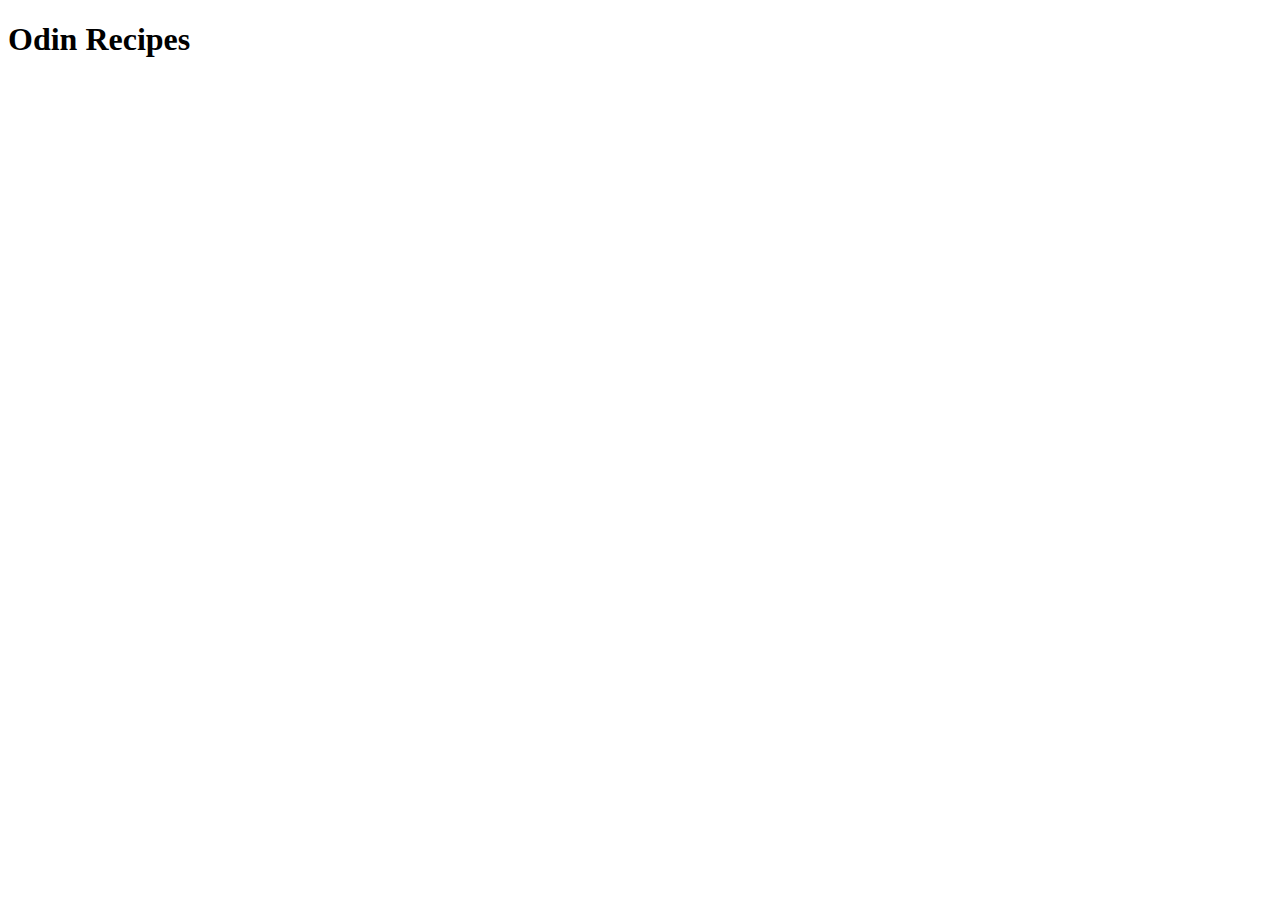
==== index.html @ 6322cc2e "Set up the basic HTML boilerplate" ====
<!DOCTYPE html>
<html lang="en">
    <head>
        <meta chrset="utf-8">
        <title>Recipe Page</title>
    </head>
    <body>
        <!-- This is the basic HTML boilerplate, if there is any confusion later on remember to reference this project -->
        <h1>Odin Recipes</h1>
    </body>
</html>
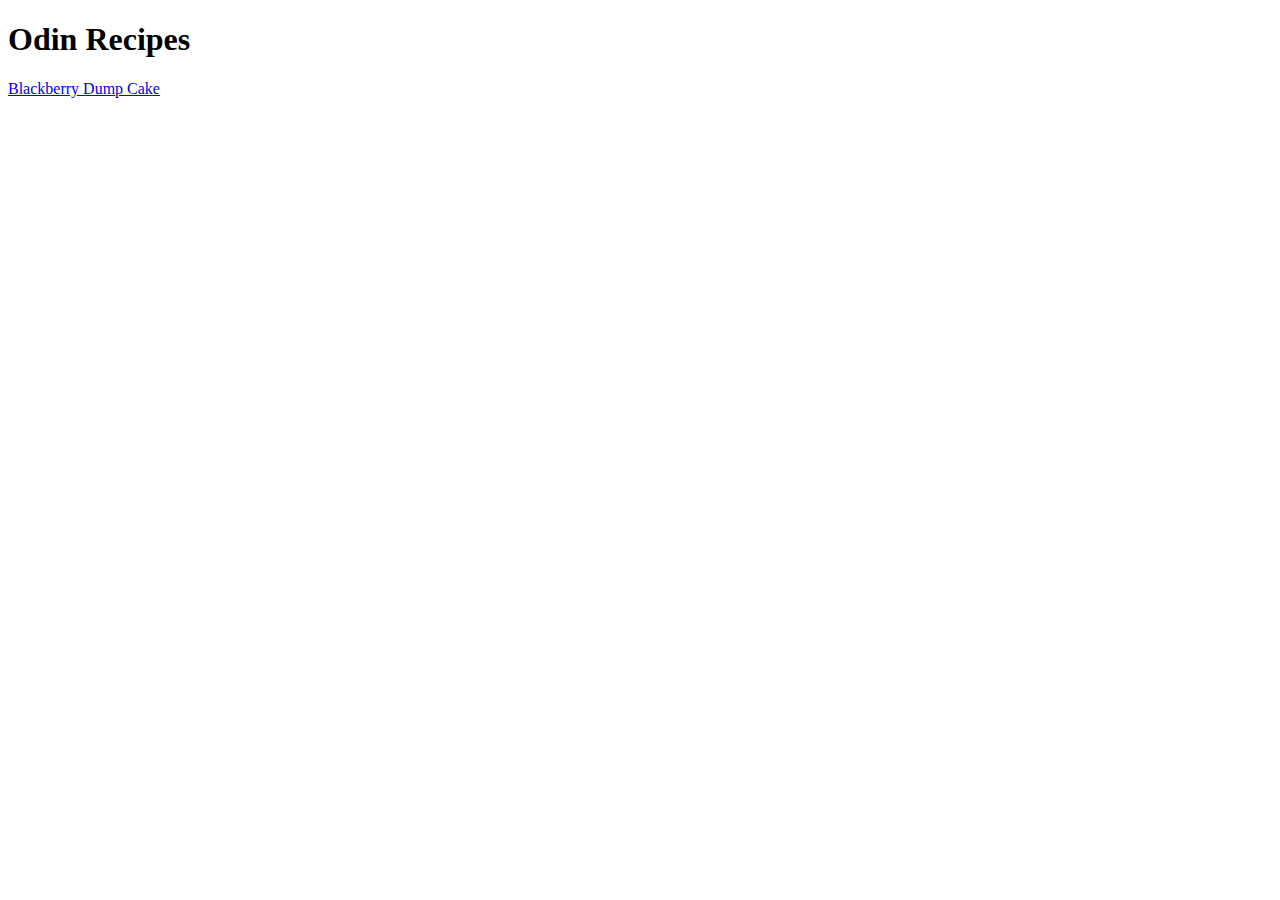
==== commit c365c538: "Add a link to blackberry-dump-cake.html" ====
--- a/index.html
+++ b/index.html
@@ -2,10 +2,12 @@
 <html lang="en">
     <head>
         <meta chrset="utf-8">
-        <title>Recipe Page</title>
+        <title>Recipe Homepage</title>
     </head>
     <body>
         <!-- This is the basic HTML boilerplate, if there is any confusion later on remember to reference this project -->
         <h1>Odin Recipes</h1>
+        <!-- Link to the actual recipe page -->
+        <a href="blackberry-dump-cake.html">Blackberry Dump Cake</a>
     </body>
 </html>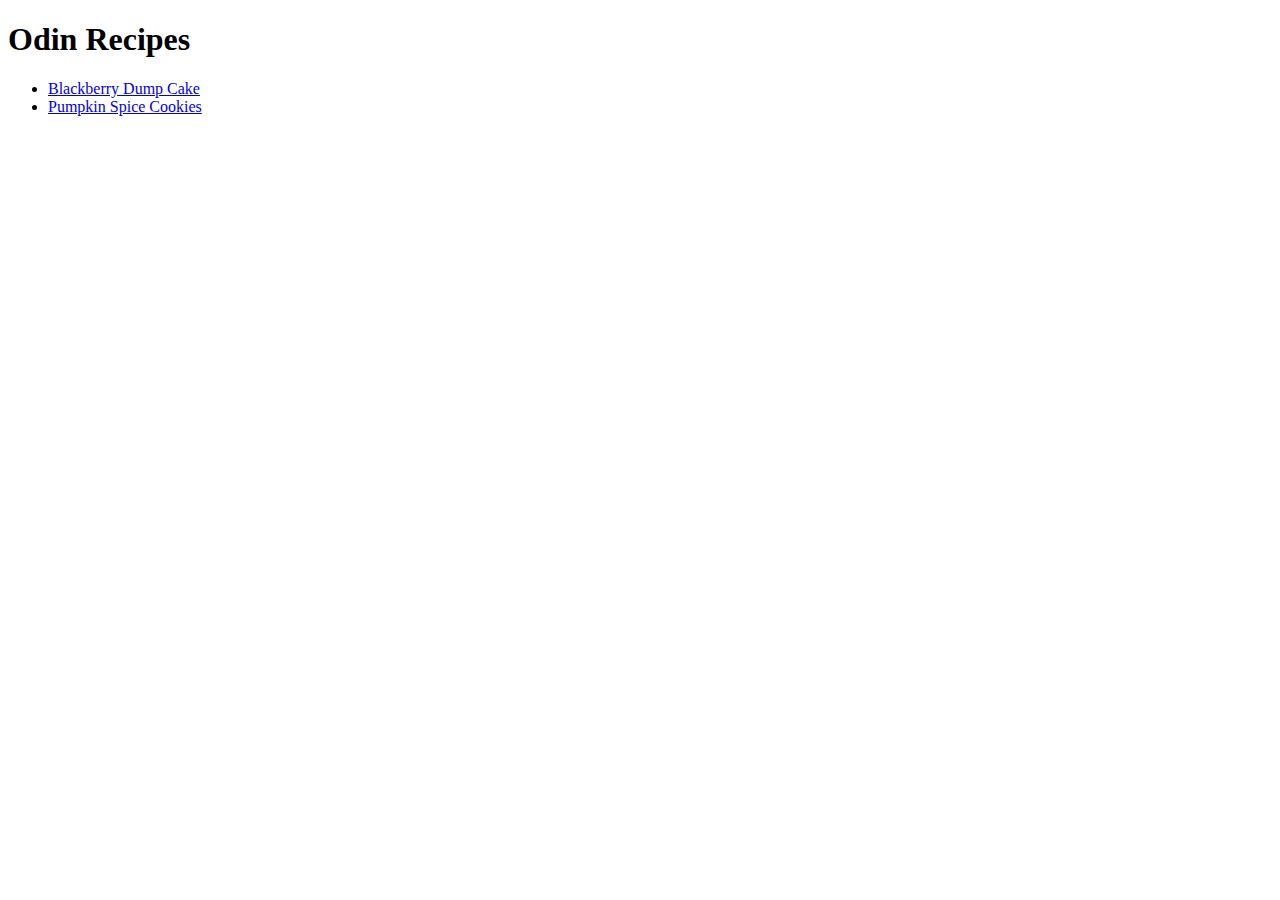
==== commit c9bf7004: "Add a <ul> for the recipes" ====
--- a/index.html
+++ b/index.html
@@ -7,7 +7,16 @@
     <body>
         <!-- This is the basic HTML boilerplate, if there is any confusion later on remember to reference this project -->
         <h1>Odin Recipes</h1>
+        <ul>
         <!-- Link to the actual recipe page -->
-        <a href="blackberry-dump-cake.html">Blackberry Dump Cake</a>
+        <li>
+        <a href="./recipes/blackberry-dump-cake.html">Blackberry Dump Cake</a>
+        </li>
+        <!-- Link to next recipe -->
+        <li>
+        <a href="./recipes/pumpkin-spice-cookies.html">Pumpkin Spice Cookies</a>
+        </li>
+        <!-- Link to next recipe -->
+        </ul>
     </body>
 </html>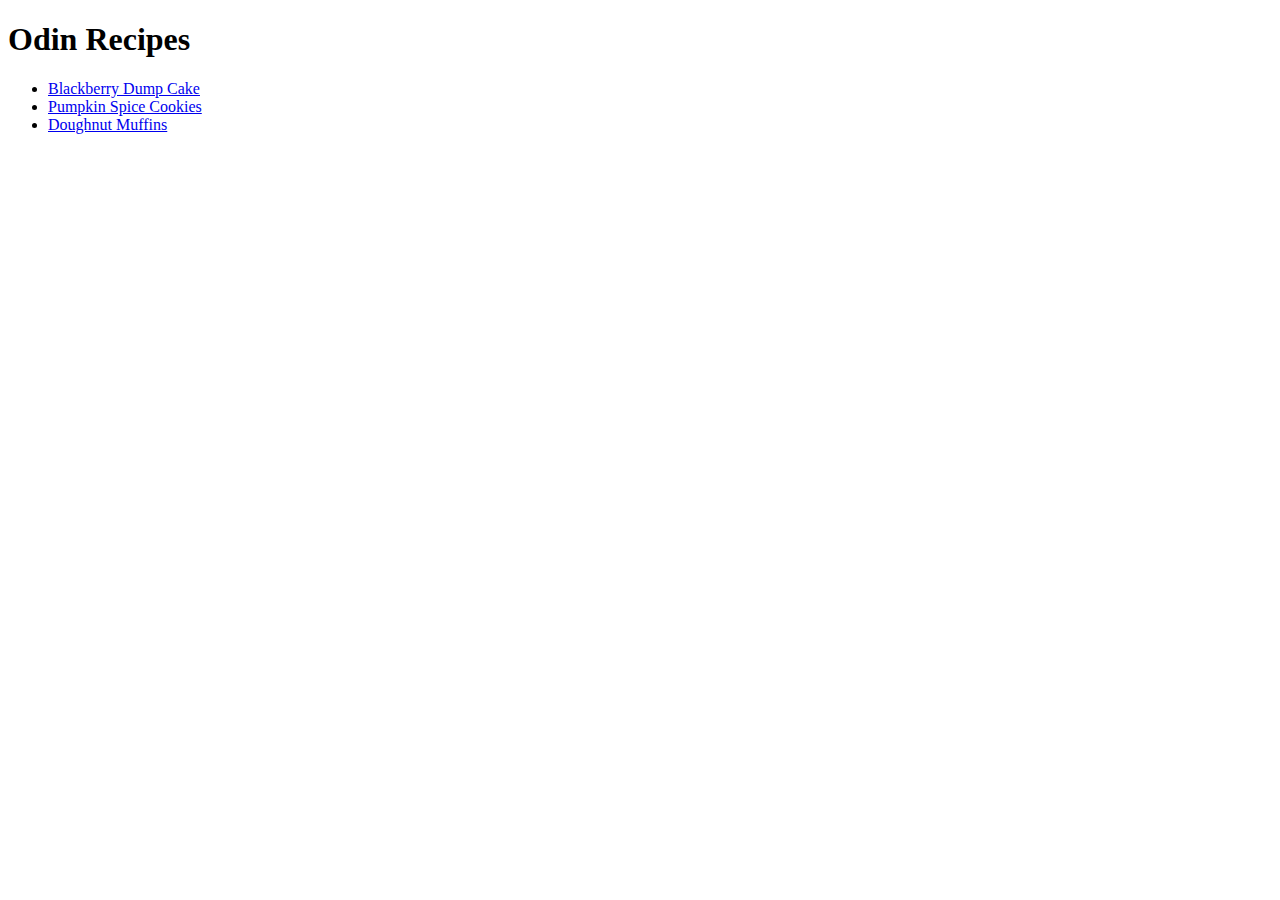
==== commit df4d53d2: "Add link to doughnut muffins" ====
--- a/index.html
+++ b/index.html
@@ -10,13 +10,16 @@
         <ul>
         <!-- Link to the actual recipe page -->
         <li>
-        <a href="./recipes/blackberry-dump-cake.html">Blackberry Dump Cake</a>
+            <a href="./recipes/blackberry-dump-cake.html">Blackberry Dump Cake</a>
         </li>
         <!-- Link to next recipe -->
         <li>
-        <a href="./recipes/pumpkin-spice-cookies.html">Pumpkin Spice Cookies</a>
+            <a href="./recipes/pumpkin-spice-cookies.html">Pumpkin Spice Cookies</a>
         </li>
         <!-- Link to next recipe -->
+        <li>
+            <a href="./recipes/doughnut-muffin.html">Doughnut Muffins</a>
+        </li>
         </ul>
     </body>
 </html>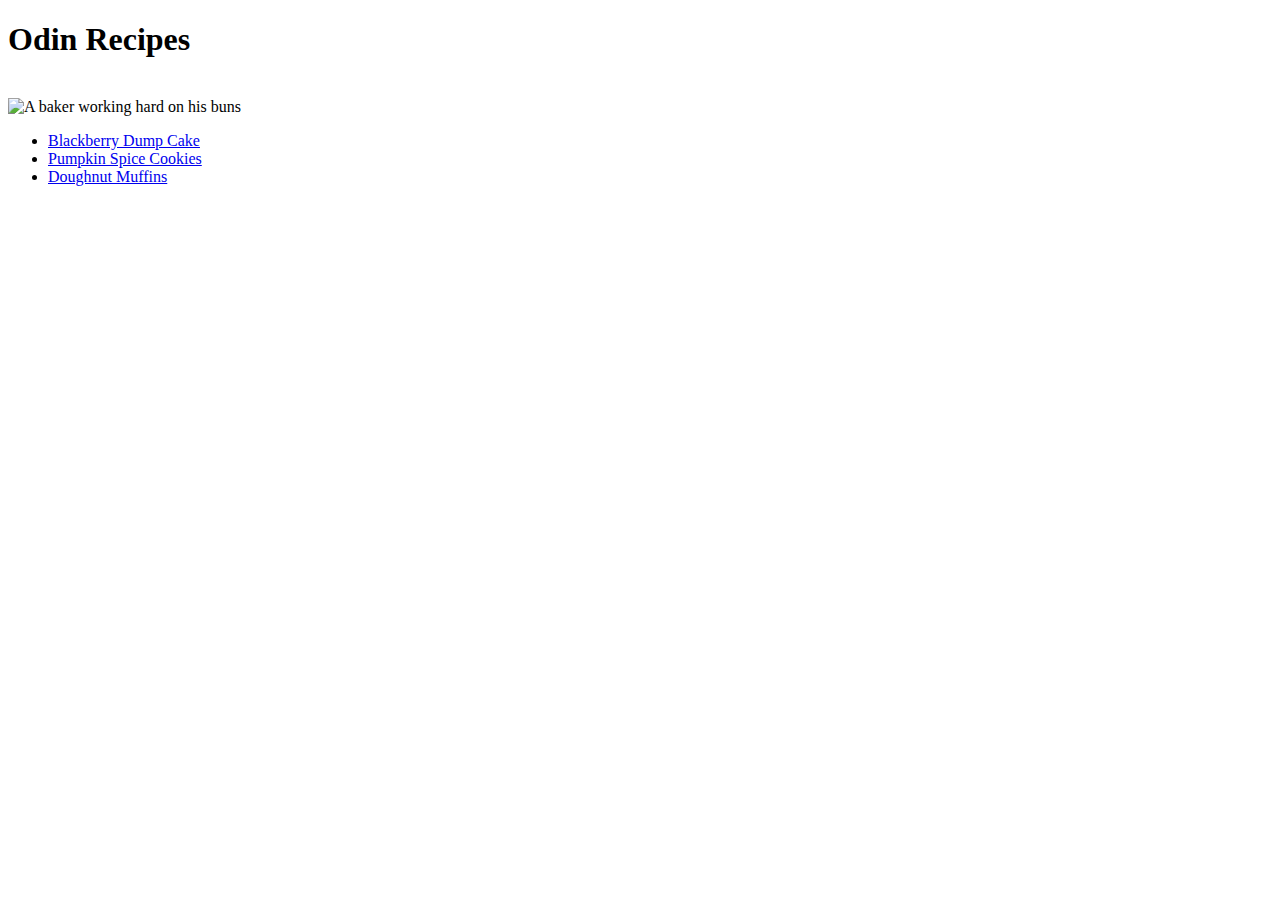
==== commit 1a65534a: "Add picture to index page" ====
--- a/index.html
+++ b/index.html
@@ -7,6 +7,9 @@
     <body>
         <!-- This is the basic HTML boilerplate, if there is any confusion later on remember to reference this project -->
         <h1>Odin Recipes</h1>
+        <br />
+        <!-- add image  -->
+        <img src="./recipes/images/baker.jpg" alt="A baker working hard on his buns">
         <ul>
         <!-- Link to the actual recipe page -->
         <li>
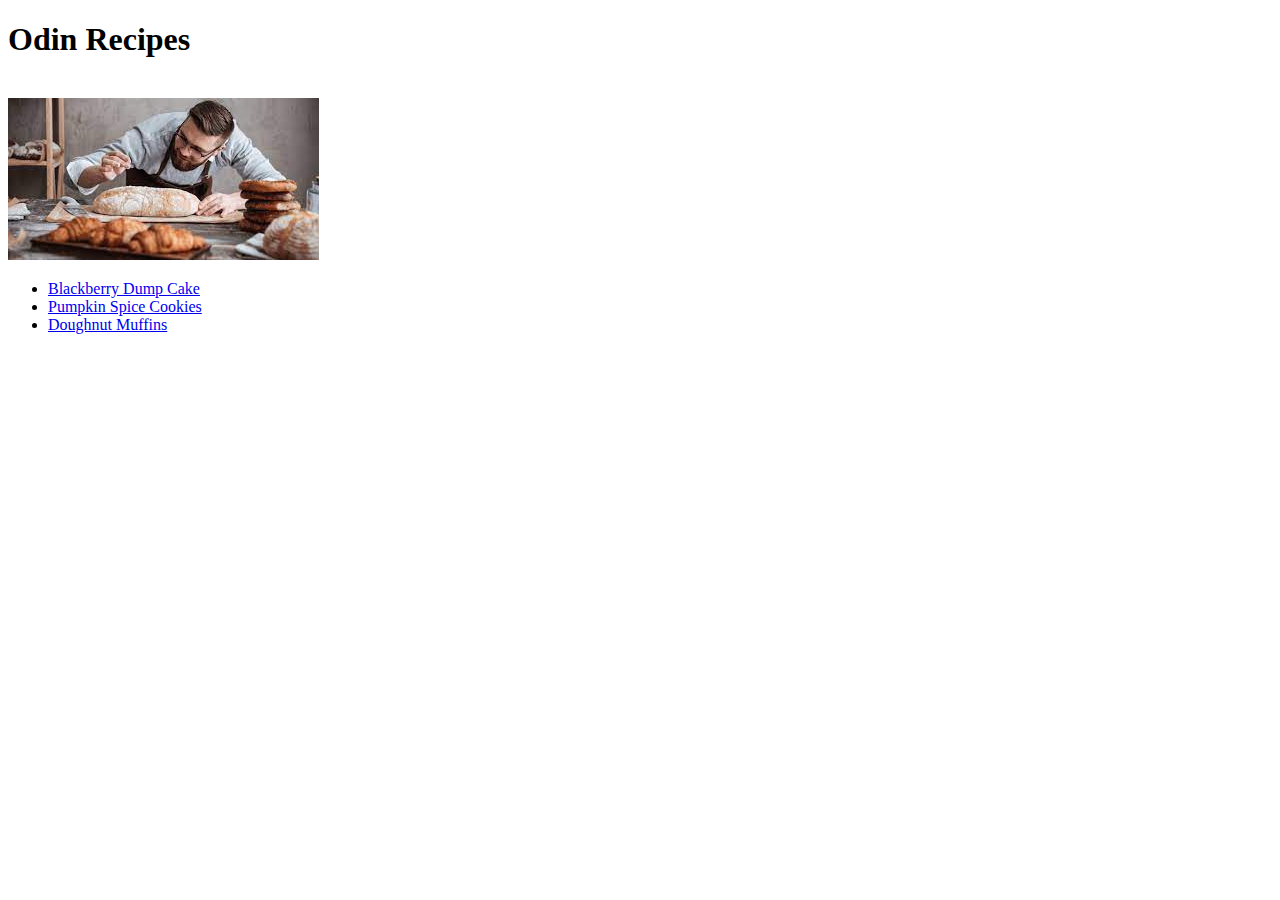
==== commit f8ec9ddf: "Add crude styling to index" ====
--- a/index.html
+++ b/index.html
@@ -3,13 +3,14 @@
     <head>
         <meta chrset="utf-8">
         <title>Recipe Homepage</title>
+        <link rel="stylesheet" href="styles.css">
     </head>
     <body>
         <!-- This is the basic HTML boilerplate, if there is any confusion later on remember to reference this project -->
         <h1>Odin Recipes</h1>
         <br />
         <!-- add image  -->
-        <img src="./recipes/images/baker.jpg" alt="A baker working hard on his buns">
+        <img src="./recipes/images/baker.jpg" alt="A baker working hard on his buns" class="image">
         <ul>
         <!-- Link to the actual recipe page -->
         <li>
